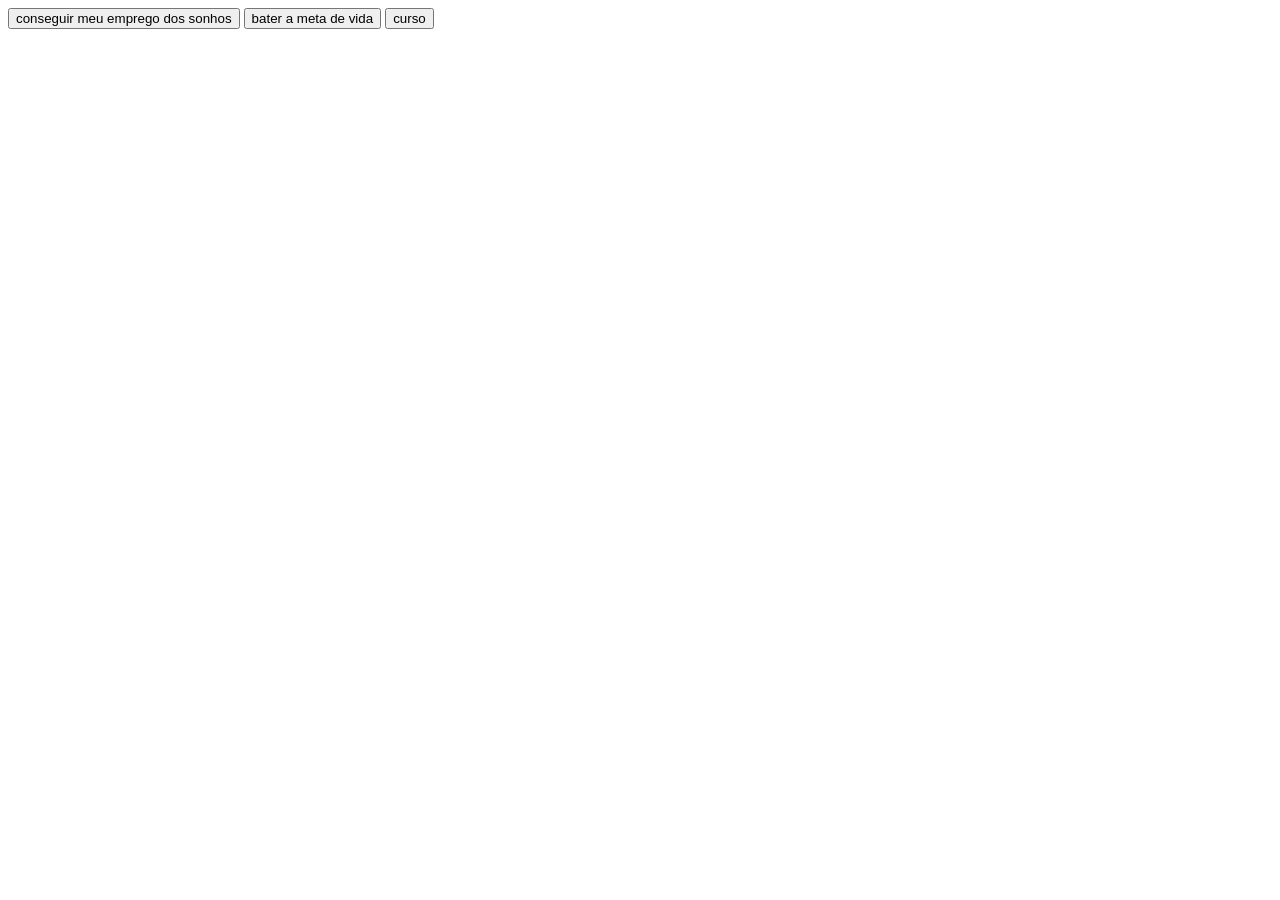
==== 1tri.html @ 04b29816 "kkkkkkkkkkk" ====
<!DOCTYPE html>
<html lang="en">
<head>
    <meta charset="UTF-8">
    <meta name= "viewport" content="widt=device-width, initial-scale=1.o">
    <title>Document</title>
</head>
<body>
   <button onclick="quero crescer como pessoa, trabalhar na psicologia e construir uma vida instável">conseguir meu emprego dos sonhos</button>
   <button onclick="após eu bater minhas metas quero me casar e ter uma filha">bater a meta de vida</button>
   <button onclick="quero fazer cursos de inglês antes de terminar os estudos">curso</button>
   
</body>
</html>
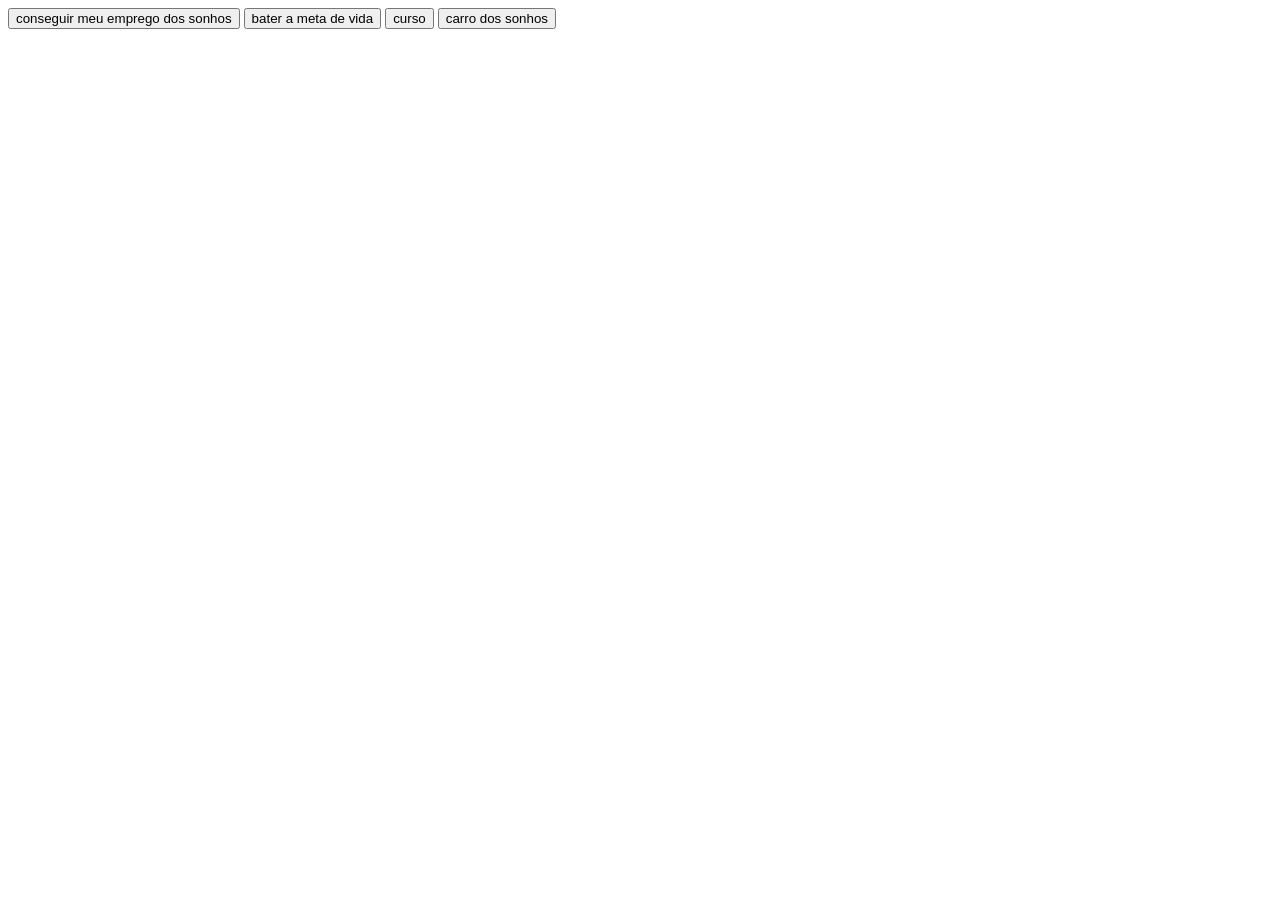
==== commit dbca6494: "yyyyyy" ====
--- a/1tri.html
+++ b/1tri.html
@@ -9,6 +9,6 @@
    <button onclick="quero crescer como pessoa, trabalhar na psicologia e construir uma vida instável">conseguir meu emprego dos sonhos</button>
    <button onclick="após eu bater minhas metas quero me casar e ter uma filha">bater a meta de vida</button>
    <button onclick="quero fazer cursos de inglês antes de terminar os estudos">curso</button>
-   
+   <button onclick="quero tirar a minha carteira de motorista e conseguir meu Golf">carro dos sonhos</button>
 </body>
 </html>
